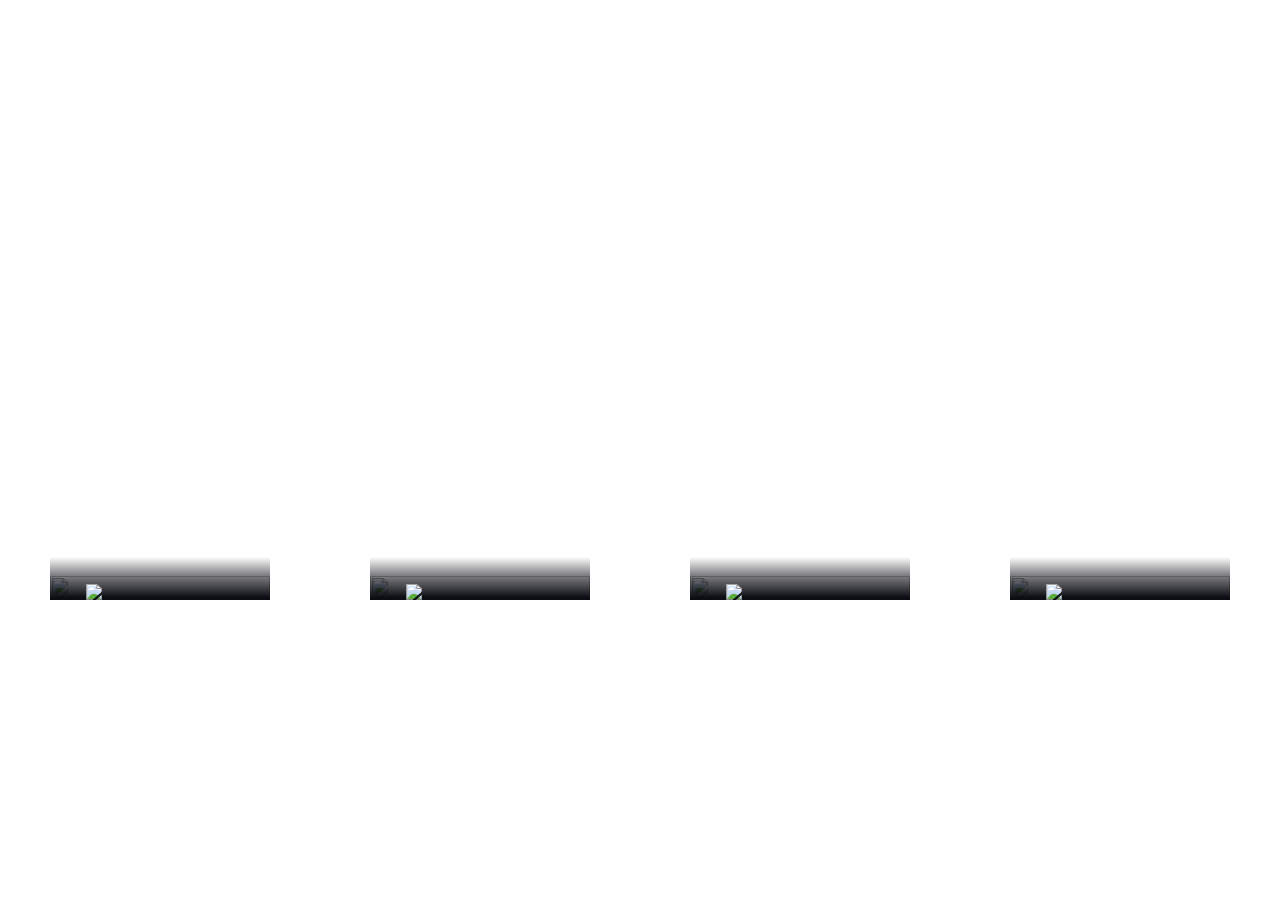
==== Cuizon_Act9_Cards.html @ b28514d9 "Add files via upload" ====
<!DOCTYPE html>
<html lang="en" >
<head>
  <meta charset="UTF-8">
  <title>AVENGERS</title>
  <link rel="stylesheet" href="./style.css">
<style>

 :root {
  --card-height: 300px;
  --card-width: calc(var(--card-height) / 1.5);
}
 {
  box-sizing: border-box;
}
body {
  width: 100vw;
  height: 100vh;
  margin: 0;
  display: flex;
  justify-content: center;
  align-items: center;
  background-image: url('https://img.pikbest.com/wp/202346/white-brick-wall-background-colorful-with-glowing-blue-and-purple-smoke-in-the_9721938.jpg!w700wp');
  background-repeat: repeat;
  background-size: 1700px, 500px;
}
.card {
  width: var(--card-width);
  height: var(--card-height);
  position: relative;
  display: flex;
  justify-content: center;
  align-items: flex-end;
  padding: 0 36px;
  perspective: 2500px;
  margin: 0 50px;
}

.cover-image {
  width: 100%;
  height: 100%;
  object-fit: cover;
}

.wrapper {
  transition: all 0.5s;
  position: absolute;
  width: 100%;
  z-index: -1;
}

.card:hover .wrapper {
  transform: perspective(900px) translateY(-5%) rotateX(25deg) translateZ(0);
  box-shadow: 2px 35px 32px -8px rgba(0, 0, 0, 0.75);
  -webkit-box-shadow: 2px 35px 32px -8px rgba(0, 0, 0, 0.75);
  -moz-box-shadow: 2px 35px 32px -8px rgba(0, 0, 0, 0.75);
}

.wrapper::before,
.wrapper::after {
  content: "";
  opacity: 0;
  width: 100%;
  height: 80px;
  transition: all 0.5s;
  position: absolute;
  left: 0;
}
.wrapper::before {
  top: 0;
  height: 100%;
  background-image: linear-gradient(
    to top,
    transparent 46%,
    rgba(12, 13, 19, 0.5) 68%,
    rgba(12, 13, 19) 97%
  );
}
.wrapper::after {
  bottom: 0;
  opacity: 1;
  background-image: linear-gradient(
    to bottom,
    transparent 46%,
    rgba(12, 13, 19, 0.5) 68%,
    rgba(12, 13, 19) 97%
  );
}

.card:hover .wrapper::before,
.wrapper::after {
  opacity: 1;
}

.card:hover .wrapper::after {
  height: 120px;
}
.title {
  width: 100%;
  transition: transform 0.5s;
}
.card:hover .title {
  transform: translate3d(0%, -50px, 100px);
}

.character {
  width: 100%;
  opacity: 0;
  transition: all 0.5s;
  position: absolute;
  z-index: -1;
}

.card:hover .character {
  opacity: 1;
  transform: translate3d(0%, -10%, 100px);
}
</style>


</head>
<body>

    


  <div class="card">
    <div class="wrapper">
      <img src="https://github.com/heysperry/ACT/blob/main/captain.jpg?raw=true" class="cover-image" />
    </div>
    <img src="https://github.com/heysperry/ACT/blob/main/capt.png?raw=true" class="character" />
<img src="https://images-wixmp-ed30a86b8c4ca887773594c2.wixmp.com/f/e5fd7346-eed0-4416-8203-58b0d230afe3/dfeeed3-cdc1d66c-3b37-4a04-b03e-fbf098445ba0.png?token=eyJ0eXAiOiJKV1QiLCJhbGciOiJIUzI1NiJ9.[base64].HWJSyquRDBaBF3EI6bzVMS8SOHeRIZXR4UV09-jEzvI" class="title" />
  </div>

<div class="card">
    <div class="wrapper">
      <img src="https://github.com/heysperry/ACT/blob/main/Ironman.jpg?raw=true" class="cover-image" />
    </div>
<img src="https://github.com/heysperry/ACT/blob/main/iron.png?raw=true" class="character" />
    <img src="https://github.com/heysperry/ACT/blob/main/iron-title.png?raw=true" class="title" />
  </div>

<div class="card">
    <div class="wrapper">
      <img src="https://github.com/heysperry/ACT/blob/main/thor.jpg?raw=true" class="cover-image" />
    </div>
    <img src="https://github.com/heysperry/ACT/blob/main/thor.png?raw=true" class="character" />
<img src="https://images-wixmp-ed30a86b8c4ca887773594c2.wixmp.com/f/10d7e8b1-9fe1-4c41-aeb7-331f4fb188aa/de2vdfa-10d9dcf6-1981-4d71-b209-733c2b3ce965.png?token=eyJ0eXAiOiJKV1QiLCJhbGciOiJIUzI1NiJ9.[base64].UEsCk2rvT7QyTvQhM5CbhyslHYxMoPKt6kes-PADQPA" class="title" />
  </div>

<div class="card">
    <div class="wrapper">
      <img src="https://github.com/heysperry/ACT/blob/main/hulk.jpg?raw=true" class="cover-image" />
    </div>
    <img src="https://github.com/heysperry/ACT/blob/main/hulkk.png?raw=true" class="character" />
<img src="https://images-wixmp-ed30a86b8c4ca887773594c2.wixmp.com/f/e5fd7346-eed0-4416-8203-58b0d230afe3/dfeee7h-cec3292b-dcd9-4662-aded-ed9abacf40f3.png/v1/fill/w_1280,h_393/the_incredible_hulk_logo_png___disney__variant_by_bats66_dfeee7h-fullview.png?token=eyJ0eXAiOiJKV1QiLCJhbGciOiJIUzI1NiJ9.[base64].co1zRMnGQs7g-eP-z1qNA1fcqpI-XHGs960LzoB31oI" class="title" />
  </div>

</body>
</html>
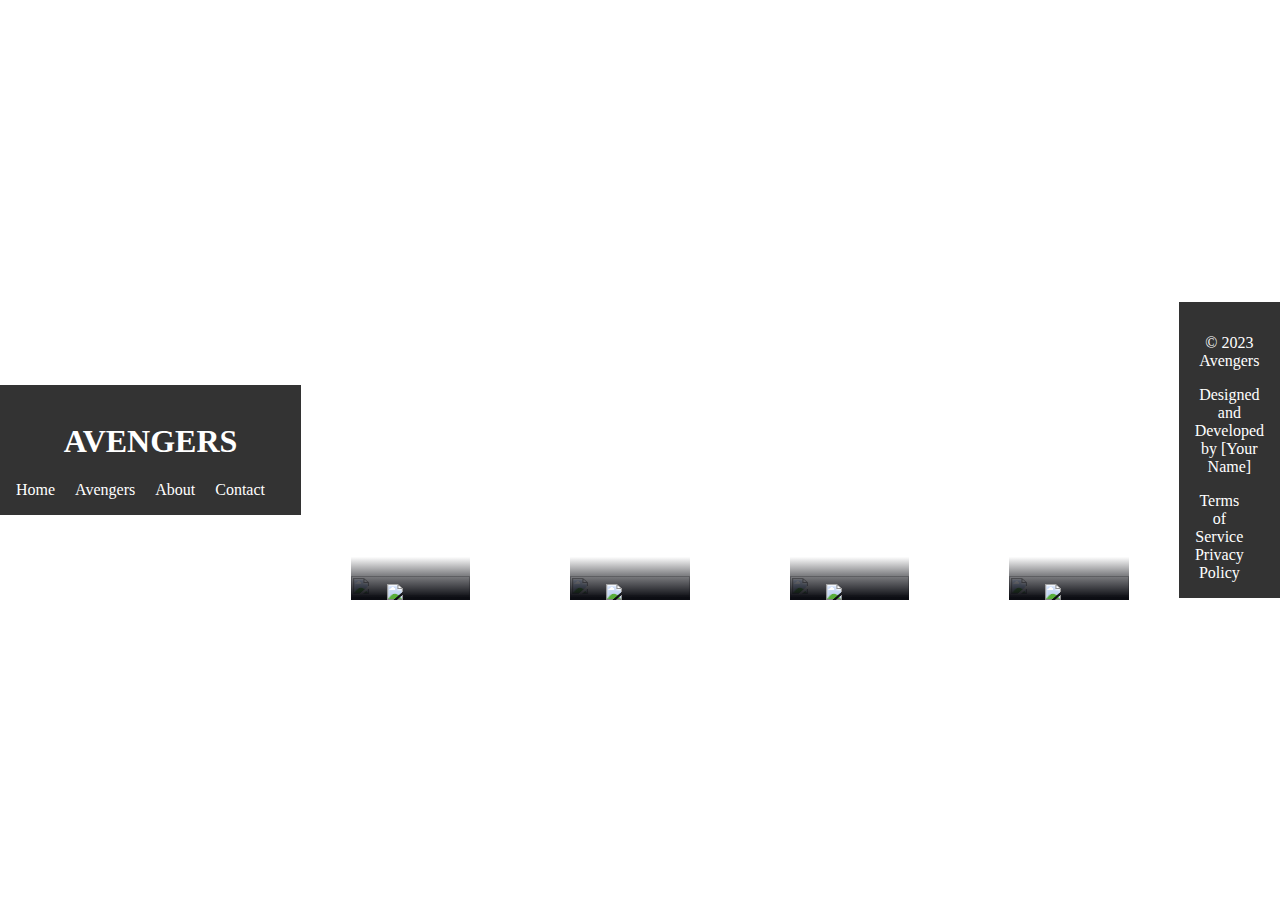
==== commit 1f351416: "Add files via upload" ====
--- a/Cuizon_Act9_Cards.html
+++ b/Cuizon_Act9_Cards.html
@@ -3,7 +3,7 @@
 <head>
   <meta charset="UTF-8">
   <title>AVENGERS</title>
-  <link rel="stylesheet" href="./style.css">
+  
 <style>
 
  :root {
@@ -21,7 +21,7 @@
   justify-content: center;
   align-items: center;
   background-image: url('https://img.pikbest.com/wp/202346/white-brick-wall-background-colorful-with-glowing-blue-and-purple-smoke-in-the_9721938.jpg!w700wp');
-  background-repeat: repeat;
+  background-repeat: repeat-y;
   background-size: 1700px, 500px;
 }
 .card {
@@ -115,14 +115,90 @@
   opacity: 1;
   transform: translate3d(0%, -10%, 100px);
 }
+
+.header {
+  background-color: #333;
+  color: #fff;
+  padding: 1em;
+  text-align: center;
+}
+
+.header-content {
+  max-width: 1200px;
+  margin: 0 auto;
+}
+
+.header nav ul {
+  list-style: none;
+  margin: 0;
+  padding: 0;
+  display: flex;
+  justify-content: space-between;
+}
+
+.header nav ul li {
+  margin-right: 20px;
+}
+
+.header nav a {
+  color: #fff;
+  text-decoration: none;
+}
+
+.main-content {
+  display: flex;
+  justify-content: center;
+  align-items: center;
+  height: 100vh;
+}
+
+.footer {
+  background-color: #333;
+  color: #fff;
+  padding: 1em;
+  text-align: center;
+  clear: both;
+}
+
+.footer-content {
+  max-width: 1200px;
+  margin: 0 auto;
+}
+
+.footer ul {
+  list-style: none;
+  margin: 0;
+  padding: 0;
+}
+
+.footer li {
+  display: inline-block;
+  margin-right: 20px;
+}
+
+.footer a {
+  color: #fff;
+  text-decoration: none;
+}
 </style>
 
 
 </head>
 <body>
-
-    
-
+<!-- Header Section -->
+  <div class="header">
+    <div class="header-content">
+      <h1>AVENGERS</h1>
+      <nav>
+        <ul>
+          <li><a href="#">Home</a></li>
+          <li><a href="#">Avengers</a></li>
+          <li><a href="#">About</a></li>
+          <li><a href="#">Contact</a></li>
+        </ul>
+      </nav>
+    </div>
+  </div>
 
   <div class="card">
     <div class="wrapper">
@@ -156,5 +232,17 @@
 <img src="https://images-wixmp-ed30a86b8c4ca887773594c2.wixmp.com/f/e5fd7346-eed0-4416-8203-58b0d230afe3/dfeee7h-cec3292b-dcd9-4662-aded-ed9abacf40f3.png/v1/fill/w_1280,h_393/the_incredible_hulk_logo_png___disney__variant_by_bats66_dfeee7h-fullview.png?token=eyJ0eXAiOiJKV1QiLCJhbGciOiJIUzI1NiJ9.[base64].co1zRMnGQs7g-eP-z1qNA1fcqpI-XHGs960LzoB31oI" class="title" />
   </div>
 
+ <!-- Footer Section -->
+  <div class="footer">
+    <div class="footer-content">
+      <p>&copy; 2023 Avengers</p>
+      <p>Designed and Developed by [Your Name]</p>
+      <ul>
+        <li><a href="#">Terms of Service</a></li>
+        <li><a href="#">Privacy Policy</a></li>
+      </ul>
+    </div>
+  </div>
 </body>
+
 </html>
